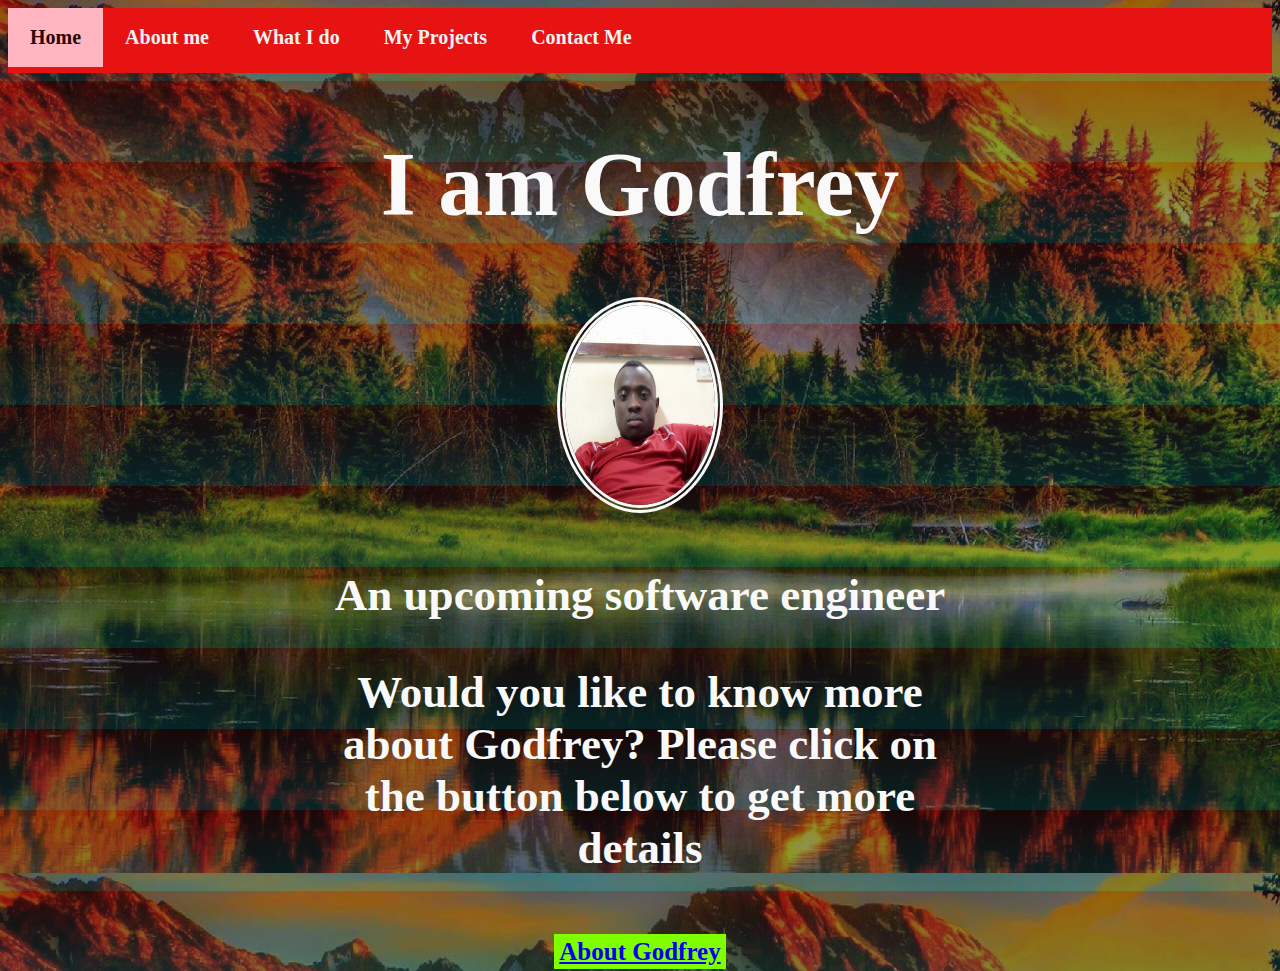
==== index.html @ 5e284155 "organised the navbar" ====
<!DOCTYPE html>
<html lang="en">
    <html>
        <head>
            <meta name="veiw point" content="width=device-width, initial-scale=1.0">
            <title>Godfrey's personal portfolio</title>
            <link rel="stylesheet" href="./CSS/index.css">
            <script src="./JS/index.js"></script>
        </head>
        <body>
            <!-- The sidebar -->
<div class="topnav" id="my-topnav">
    <a class="active" href="#home">Home</a>
    <a href="./PAGES/about.html">About me</a>
    <a href="./PAGES/work.html">What I do</a>
    <a href="./PAGES/projects..html">My Projects</a>
    <a href="./PAGES/contact.html">Contact Me</a>
  </div>
</div>

<main>
<!--Adding the hero-image-->
  <div class="hero-image">
    <div class="hero-text">
      <h1>I am Godfrey</h1>
      <img src="./IMAGES/godi.jpg" width="150px" height="200px">
      <p>An upcoming software engineer</p>
      <p>Would you like to know more about Godfrey? Please click on the button below to get more details</p>
      <a href="./PAGES/about.html">About Godfrey</a>
    </div>
  </div>
        </body>

</html>
---- CSS/index.css ----
body {
  overflow: auto;
  height: 100%;
}

/* Add a black background color to the top navigation */
.topnav {
  background-color: rgb(231, 19, 19);
  overflow: hidden;
  height: 65px;
}

/* Style the links inside the navigation bar */
.topnav a {
  float: left;
  display: block;
  color: #f2f2f2;
  text-align: center;
  padding: 18px 22px;
  text-decoration: none;
  font-size: 20px;
  font-weight: 800;
}

/* Change the color of links on hover */
.topnav a:hover {
  background-color: #ddd;
  color: black;
}

/* Add an active class to highlight the current page */
.topnav a.active {
  background-color: lightpink;
  color: rgb(41, 5, 5);
}

/* Hide the link that should open and close the topnav on small screens */
.topnav .icon {
  display: none;
}

/* When the screen is less than 600 pixels wide, hide all links, except for the first one ("Home"). Show the link that contains should open and close the topnav (.icon) */
@media screen and (max-width: 600px) {
  .topnav a:not(:first-child) {display: none;}
  .topnav a.icon {
    float: right;
    display: block;
  }
}

/* The "responsive" class is added to the topnav with JavaScript when the user clicks on the icon. This class makes the topnav look good on small screens (display the links vertically instead of horizontally) */
@media screen and (max-width: 600px) {
  .topnav.responsive {position: relative;}
  .topnav.responsive a.icon {
    position: absolute;
    right: 0;
    top: 0;
  }
  .topnav.responsive a {
    float: none;
    display: block;
    text-align: left;
  }
}
    
  
  /* The hero image */
  .hero-image {
    /* Use "linear-gradient" to add a darken background effect to the image (photographer.jpg). This will make the text easier to read */
    background-image: linear-gradient(rgba(0, 0, 0, 0.5), rgba(0, 0, 0, 0.5)), url("../IMAGES/godi.jpg");
    
    /* Set a specific height */
    height: 60%;
    width: 100%;
    
    
    /* Position and center the image to scale nicely on all screens */
    background-position: center;
    background-repeat: no-repeat;
    background-size: cover;
    position: relative;
    }
    
    /* Place text in the middle of the image */
    .hero-text {
    text-align: center;
    position: absolute;
    top: 60%;
    left: 50%;
    transform: translate(-50%, -50%);
    color: rgb(250, 249, 249);
    font-weight: 900;
    font-size: 45px;
    height: 100%;
    }
    .hero-image img {
      border-radius: 50%;
      box-shadow: yellow;
      border-width: 8px;
      border-style: double;
    }
    .hero-image a {
      padding: 4px 5px;
      font-size: 25px;
      background-color: chartreuse;
      text-align: center;
      overflow: auto;
      
    }
    
    body {
      background-image: linear-gradient(rgba(49, 13, 13, 0.5), rgba(12, 71, 71, 0.5)), url(../IMAGES/summer.jpg)
    }
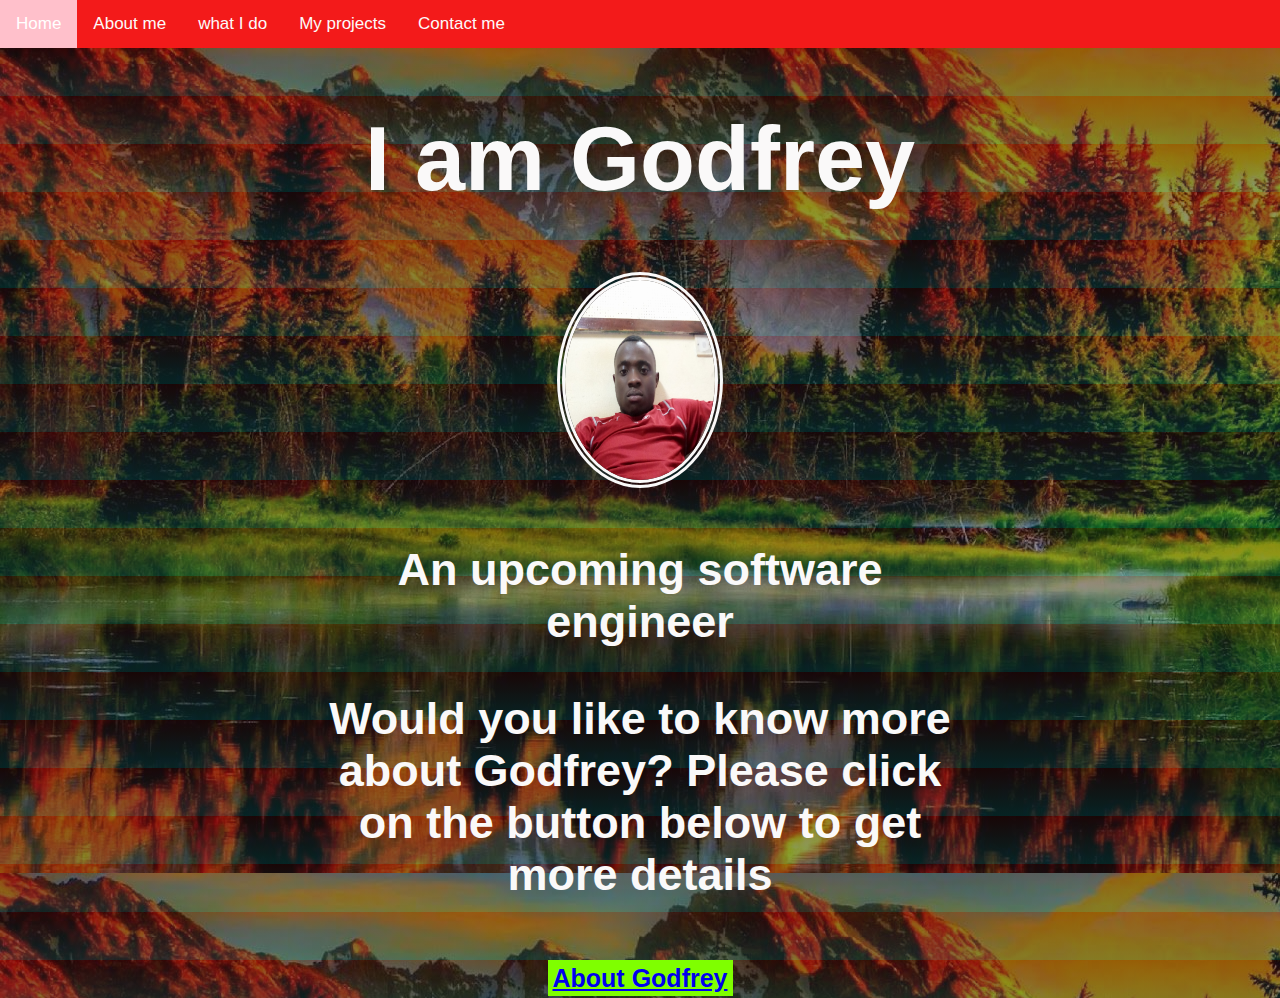
==== commit 679a83d9: "organised the navbar" ====
--- a/index.html
+++ b/index.html
@@ -1,21 +1,26 @@
 <!DOCTYPE html>
 <html lang="en">
     <html>
-        <head>
-            <meta name="veiw point" content="width=device-width, initial-scale=1.0">
-            <title>Godfrey's personal portfolio</title>
-            <link rel="stylesheet" href="./CSS/index.css">
-            <script src="./JS/index.js"></script>
-        </head>
-        <body>
-            <!-- The sidebar -->
-<div class="topnav" id="my-topnav">
-    <a class="active" href="#home">Home</a>
-    <a href="./PAGES/about.html">About me</a>
-    <a href="./PAGES/work.html">What I do</a>
-    <a href="./PAGES/projects..html">My Projects</a>
-    <a href="./PAGES/contact.html">Contact Me</a>
-  </div>
+      <head>
+        <meta name="viewport" content="width=device-width, initial-scale=1">
+        <title>Godfrey's personal portfolio</title>
+        <link rel="stylesheet" href="https://cdnjs.cloudflare.com/ajax/libs/font-awesome/4.7.0/css/font-awesome.min.css">
+        <link rel="stylesheet" href="./CSS/index.css">
+        <script src="./JS/index.js"></script>
+      
+    </head>
+    <body>
+        <!-- Load an icon library to show a hamburger menu (bars) on small screens -->
+
+<div class="topnav" id="myTopnav">
+<a href="../index.html" class="active">Home</a>
+<a href="./about.html">About me</a>
+<a href="./work.html">what I do</a>
+<a href="./projects..html">My projects</a>
+<a href="./contact.html">Contact me</a>
+<a href="javascript:void(0);" class="icon" onclick="myFunction()">
+    <i class="fa fa-bars"></i>
+</a>
 </div>
 
 <main>
--- a/CSS/index.css
+++ b/CSS/index.css
@@ -1,45 +1,37 @@
 body {
-  overflow: auto;
-  height: 100%;
+  margin: 0;
+  font-family: Arial, Helvetica, sans-serif;
 }
 
-/* Add a black background color to the top navigation */
 .topnav {
-  background-color: rgb(231, 19, 19);
   overflow: hidden;
-  height: 65px;
+  background-color: rgb(243, 26, 26);
 }
 
-/* Style the links inside the navigation bar */
 .topnav a {
   float: left;
   display: block;
-  color: #f2f2f2;
+  color: #fdf9f9;
   text-align: center;
-  padding: 18px 22px;
+  padding: 14px 16px;
   text-decoration: none;
-  font-size: 20px;
-  font-weight: 800;
+  font-size: 17px;
 }
 
-/* Change the color of links on hover */
 .topnav a:hover {
-  background-color: #ddd;
+  background-color: rgb(221, 221, 221);
   color: black;
 }
 
-/* Add an active class to highlight the current page */
 .topnav a.active {
-  background-color: lightpink;
-  color: rgb(41, 5, 5);
+  background-color: pink;
+  color: white;
 }
 
-/* Hide the link that should open and close the topnav on small screens */
 .topnav .icon {
   display: none;
 }
 
-/* When the screen is less than 600 pixels wide, hide all links, except for the first one ("Home"). Show the link that contains should open and close the topnav (.icon) */
 @media screen and (max-width: 600px) {
   .topnav a:not(:first-child) {display: none;}
   .topnav a.icon {
@@ -48,10 +40,9 @@
   }
 }
 
-/* The "responsive" class is added to the topnav with JavaScript when the user clicks on the icon. This class makes the topnav look good on small screens (display the links vertically instead of horizontally) */
 @media screen and (max-width: 600px) {
   .topnav.responsive {position: relative;}
-  .topnav.responsive a.icon {
+  .topnav.responsive .icon {
     position: absolute;
     right: 0;
     top: 0;
@@ -62,8 +53,7 @@
     text-align: left;
   }
 }
-    
-  
+
   /* The hero image */
   .hero-image {
     /* Use "linear-gradient" to add a darken background effect to the image (photographer.jpg). This will make the text easier to read */
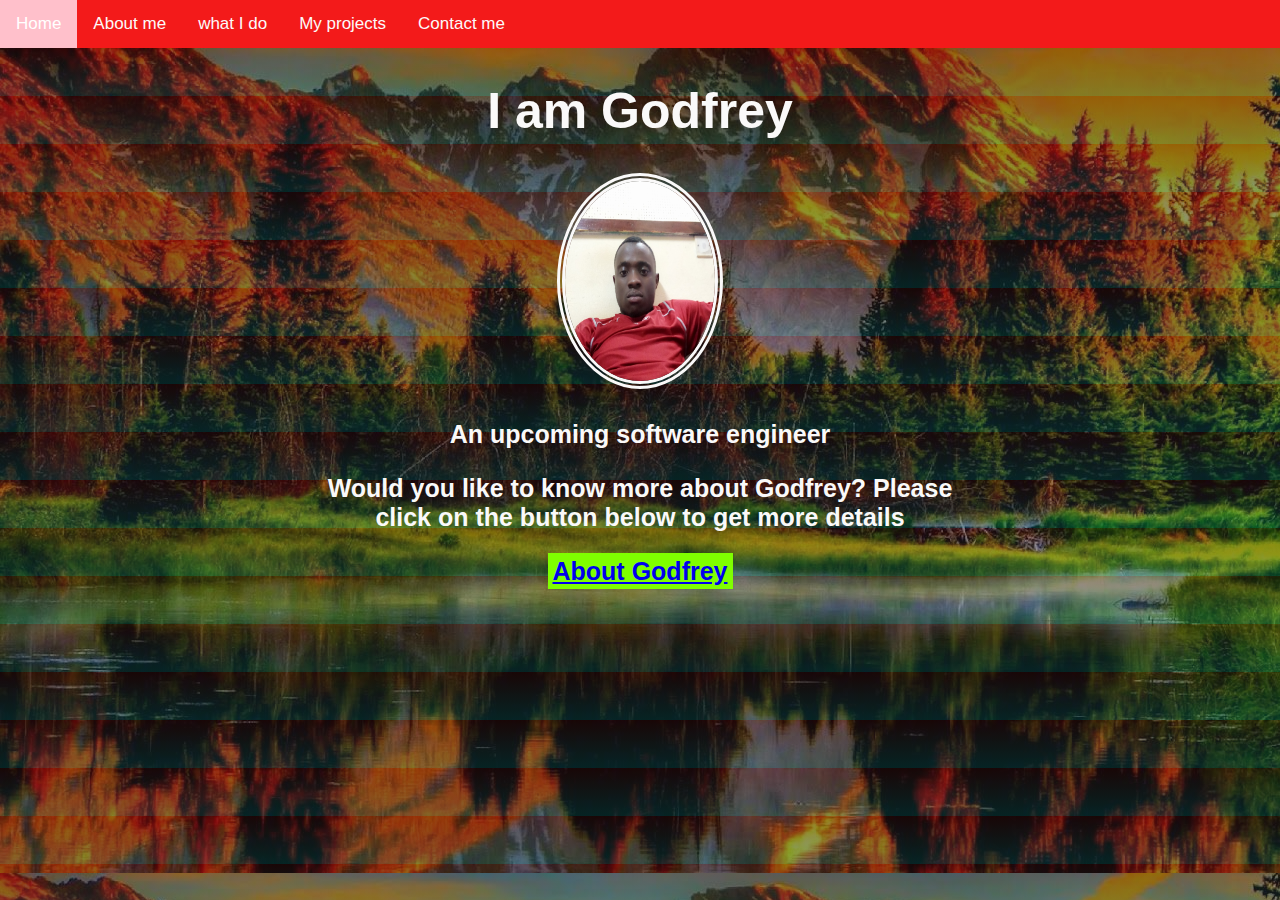
==== commit 163a24de: "created links between pages" ====
--- a/index.html
+++ b/index.html
@@ -13,11 +13,11 @@
         <!-- Load an icon library to show a hamburger menu (bars) on small screens -->
 
 <div class="topnav" id="myTopnav">
-<a href="../index.html" class="active">Home</a>
-<a href="./about.html">About me</a>
-<a href="./work.html">what I do</a>
-<a href="./projects..html">My projects</a>
-<a href="./contact.html">Contact me</a>
+<a href="./index.html" class="active">Home</a>
+<a href="./PAGES/about.html">About me</a>
+<a href="./PAGES/work.html">what I do</a>
+<a href="./PAGES/projects..html">My projects</a>
+<a href="./PAGES/contact.html">Contact me</a>
 <a href="javascript:void(0);" class="icon" onclick="myFunction()">
     <i class="fa fa-bars"></i>
 </a>
--- a/CSS/index.css
+++ b/CSS/index.css
@@ -80,7 +80,7 @@
     transform: translate(-50%, -50%);
     color: rgb(250, 249, 249);
     font-weight: 900;
-    font-size: 45px;
+    font-size: 25px;
     height: 100%;
     }
     .hero-image img {
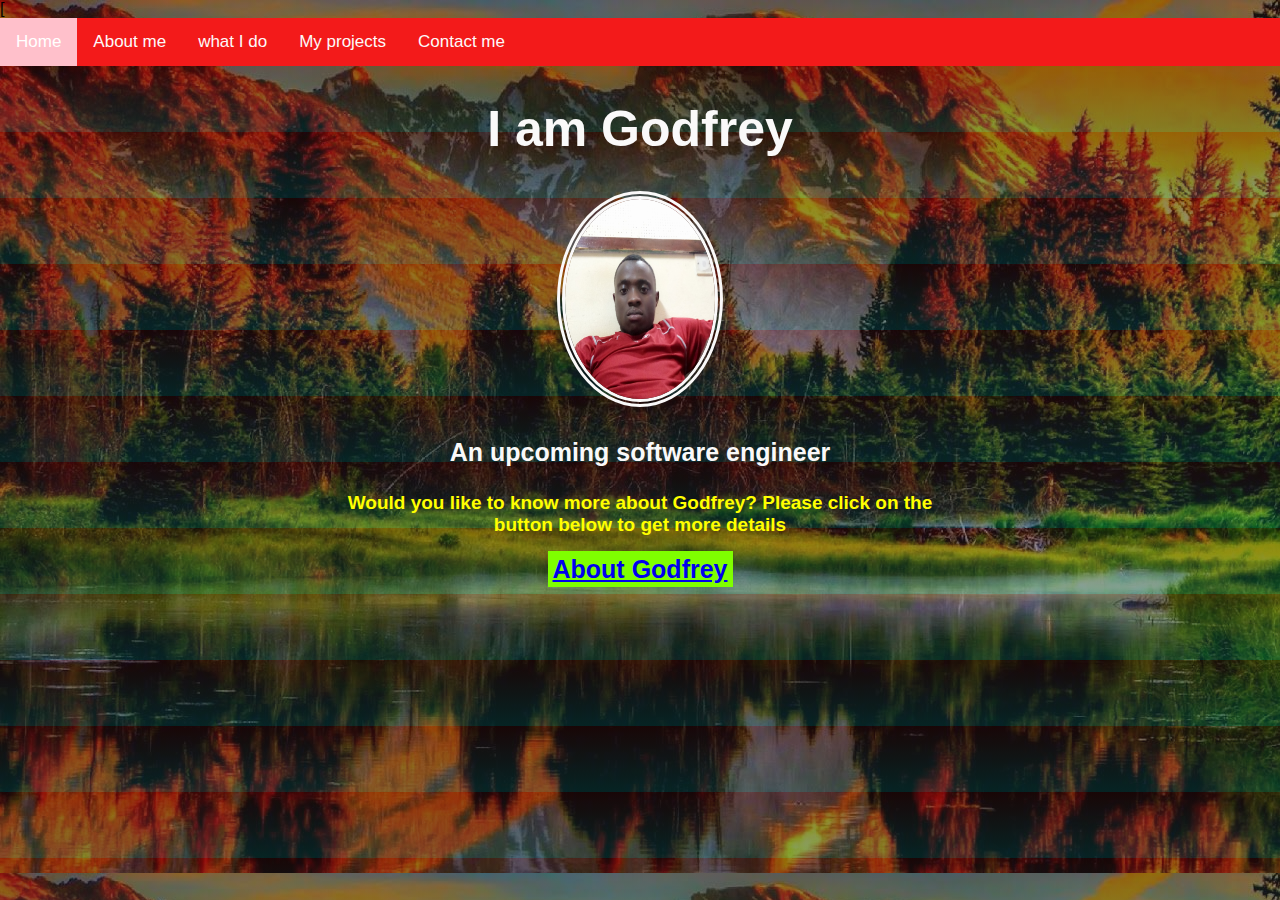
==== commit 20adfc8d: "color changed" ====
--- a/index.html
+++ b/index.html
@@ -2,7 +2,7 @@
 <html lang="en">
     <html>
       <head>
-        <meta name="viewport" content="width=device-width, initial-scale=1">
+        [<meta name="viewport" content-="width=device-width, initial-scale=1">
         <title>Godfrey's personal portfolio</title>
         <link rel="stylesheet" href="https://cdnjs.cloudflare.com/ajax/libs/font-awesome/4.7.0/css/font-awesome.min.css">
         <link rel="stylesheet" href="./CSS/index.css">
@@ -29,11 +29,10 @@
     <div class="hero-text">
       <h1>I am Godfrey</h1>
       <img src="./IMAGES/godi.jpg" width="150px" height="200px">
-      <p>An upcoming software engineer</p>
-      <p>Would you like to know more about Godfrey? Please click on the button below to get more details</p>
+      <p id="welcome">An upcoming software engineer</p>
+      <p id="w-message">Would you like to know more about Godfrey? Please click on the button below to get more details</p>
       <a href="./PAGES/about.html">About Godfrey</a>
     </div>
   </div>
-        </body>
-
+<script src="./JS/index.js"></script>
 </html>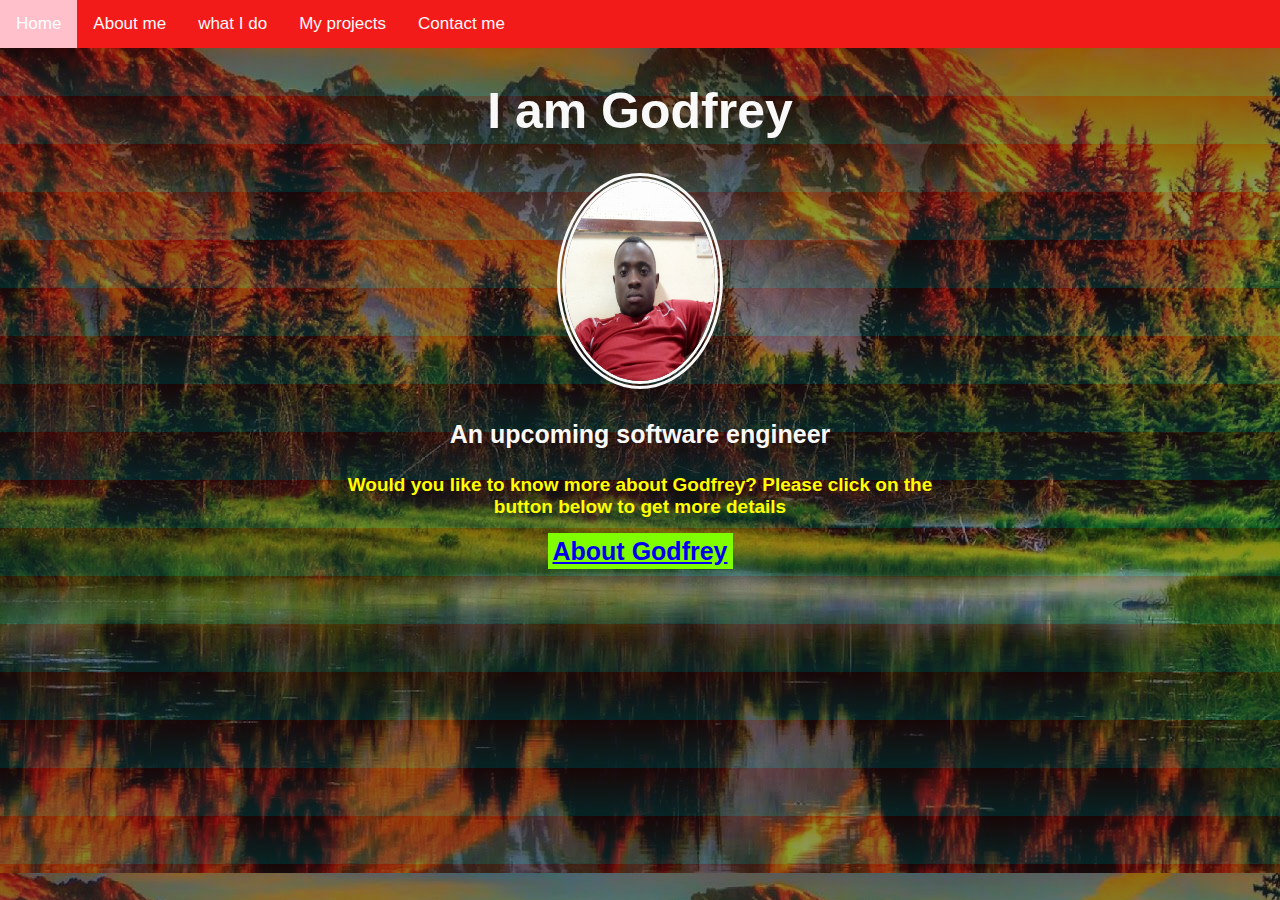
==== commit af0d6206: "organised the home page" ====
--- a/index.html
+++ b/index.html
@@ -1,28 +1,27 @@
 <!DOCTYPE html>
 <html lang="en">
     <html>
-      <head>
-        [<meta name="viewport" content-="width=device-width, initial-scale=1">
-        <title>Godfrey's personal portfolio</title>
-        <link rel="stylesheet" href="https://cdnjs.cloudflare.com/ajax/libs/font-awesome/4.7.0/css/font-awesome.min.css">
-        <link rel="stylesheet" href="./CSS/index.css">
-        <script src="./JS/index.js"></script>
-      
-    </head>
-    <body>
-        <!-- Load an icon library to show a hamburger menu (bars) on small screens -->
-
-<div class="topnav" id="myTopnav">
-<a href="./index.html" class="active">Home</a>
-<a href="./PAGES/about.html">About me</a>
-<a href="./PAGES/work.html">what I do</a>
-<a href="./PAGES/projects..html">My projects</a>
-<a href="./PAGES/contact.html">Contact me</a>
-<a href="javascript:void(0);" class="icon" onclick="myFunction()">
-    <i class="fa fa-bars"></i>
-</a>
-</div>
-
+        <head>
+            <meta name="viewport" content="width=device-width, initial-scale=1">
+            <title>Godfrey's personal portfolio</title>
+            <link rel="stylesheet" href="https://cdnjs.cloudflare.com/ajax/libs/font-awesome/4.7.0/css/font-awesome.min.css">
+            <link rel="stylesheet" href="./CSS/index.css">
+            
+          
+        </head>
+        <body>
+            <!-- Load an icon library to show a hamburger menu (bars) on small screens -->
+    
+    <div class="topnav" id="myTopnav">
+    <a href="./index.html" class="active">Home</a>
+    <a href="./PAGES/about.html">About me</a>
+    <a href="./PAGES/work.html">what I do</a>
+    <a href="./PAGES/projects..html">My projects</a>
+    <a href="./PAGES/contact.html">Contact me</a>
+    <a href="javascript:void(0);" class="icon" onclick="myFunction()">
+        <i class="fa fa-bars"></i>
+    </a>
+    </div>
 <main>
 <!--Adding the hero-image-->
   <div class="hero-image">
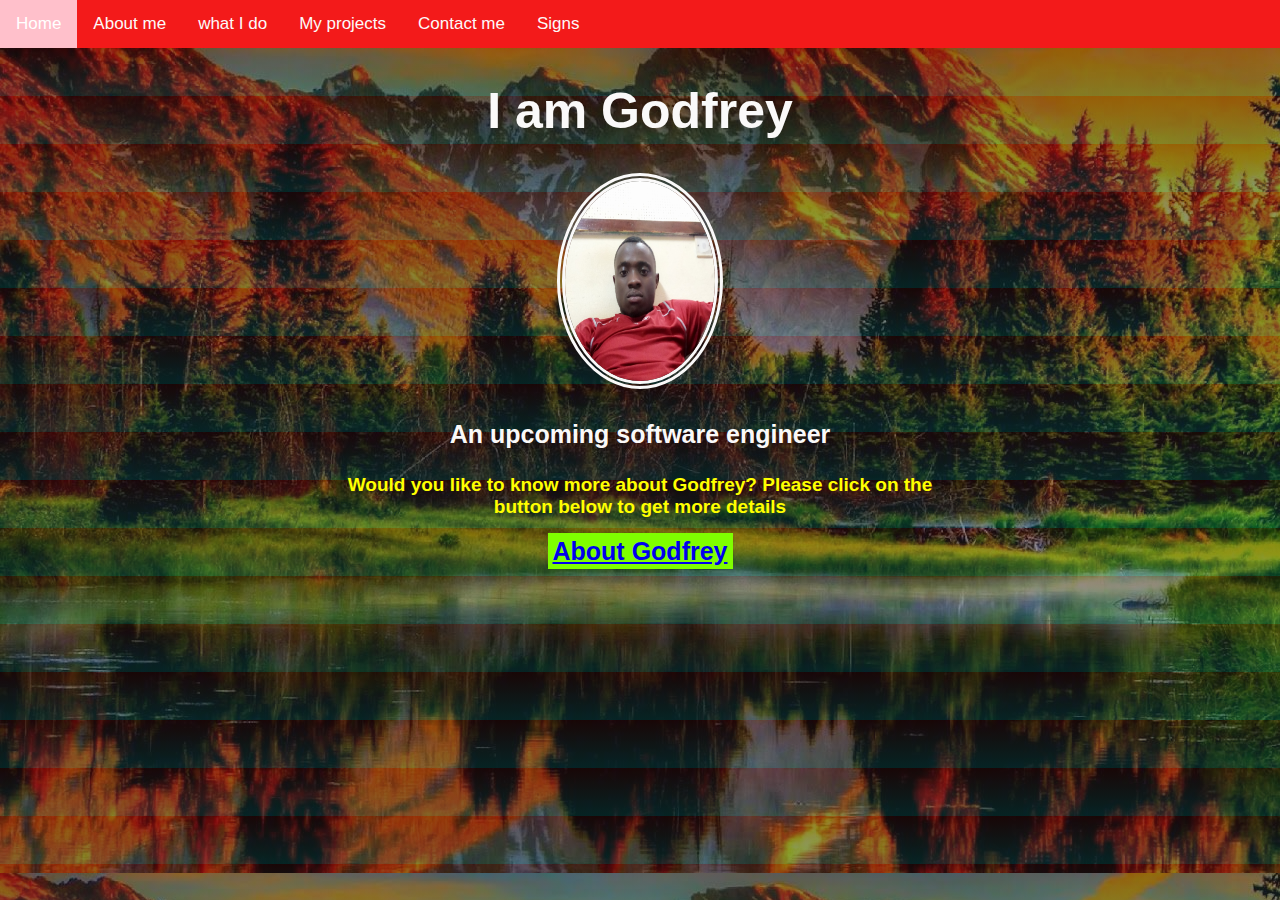
==== commit 8f954142: "added signs-page to the navbar" ====
--- a/index.html
+++ b/index.html
@@ -18,6 +18,7 @@
     <a href="./PAGES/work.html">what I do</a>
     <a href="./PAGES/projects..html">My projects</a>
     <a href="./PAGES/contact.html">Contact me</a>
+    <a href="./PAGES/signs.html">Signs</a>
     <a href="javascript:void(0);" class="icon" onclick="myFunction()">
         <i class="fa fa-bars"></i>
     </a>
